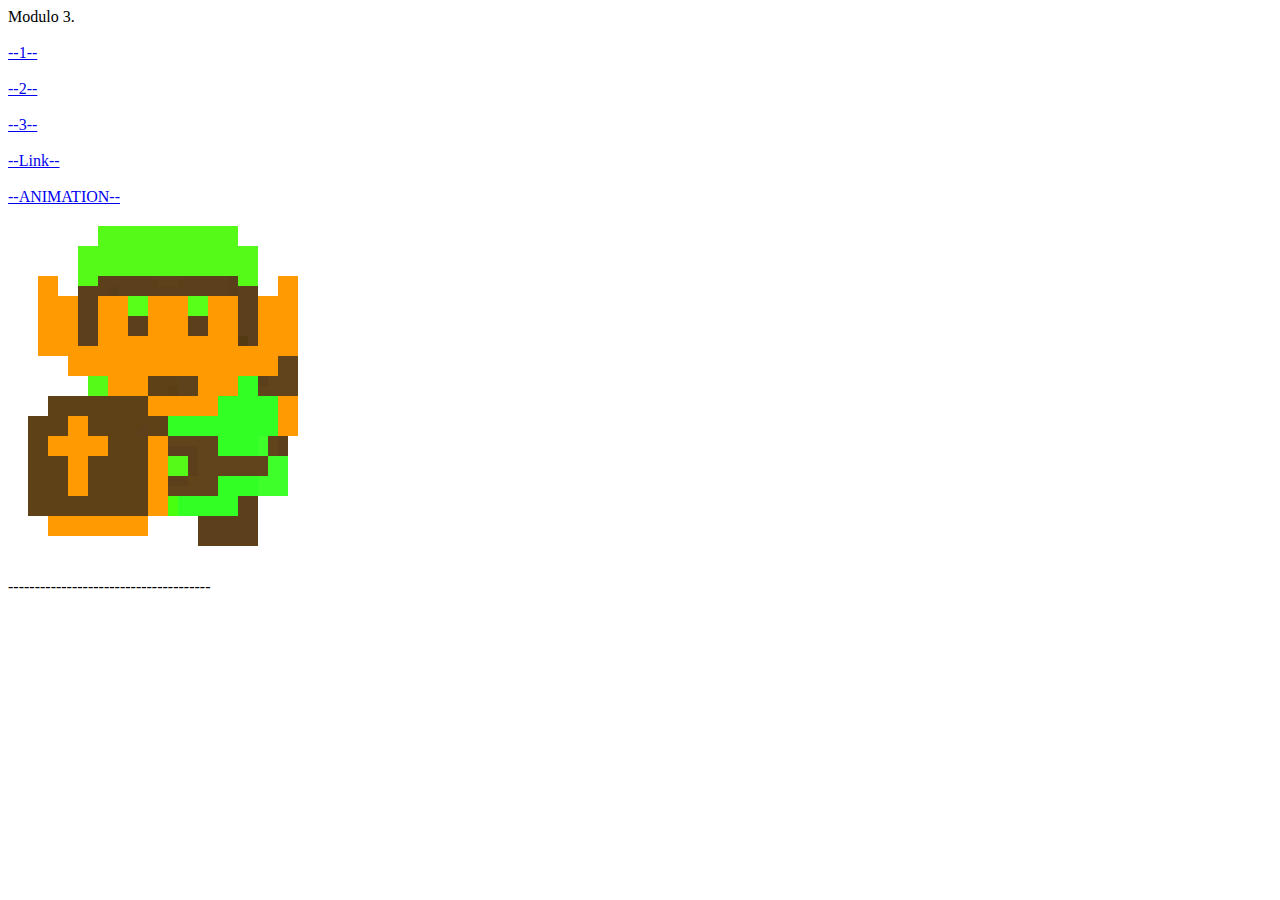
==== index.html @ b3439de0 "Initial commit" ====
<!DOCTYPE html>
<html lang="en">
<head>
    <meta charset="UTF-8">
    <meta name="viewport" content="width=device-width, initial-scale=1.0">
    <link rel="icon" href="img/favicon.png" type="image/png" sizes="16x16">
    <link rel="stylesheet" href="css/style.css">
    <script type="text/javascript" src="JS/script.js"></script>


    <title>Document</title>
</head>

    <body class="inde">

        <header class="cabeza">
           Modulo 3.
        </header>

        <br>

        <main class="menu">
            <article>

                <a class="linkedin" href="pages/1.html">

                    <div class="boton1a">                
                        <span> --1-- </span>
                    </div>

                </a>
                <br>

                <a class="linkedin" href="pages/2.html">

                    <div class="boton1a">                
                        <span> --2-- </span>
                    </div>

                </a>
                <br>
                <a class="linkedin" href="pages/3.html">

                    <div class="boton1a">                
                        <span> --3-- </span>
                    </div>

                </a>
                <br>
                <a class="linkedin" href="pages/4.html">

                    <div class="boton1a">                
                        <span> --Link-- </span>
                    </div>

                </a>

                <br>
                <a class="linkedin" href="pages/5.html">

                    <div class="boton1a">                
                        <span> --ANIMATION-- </span>
                    </div>

                </a>

                <img id="linkpng" src="IMG/z.png" alt="el linkedin xD">


            </article>

        </main>
        <br>
        <footer>
            --------------------------------------
        </footer>



    </body>
</html>
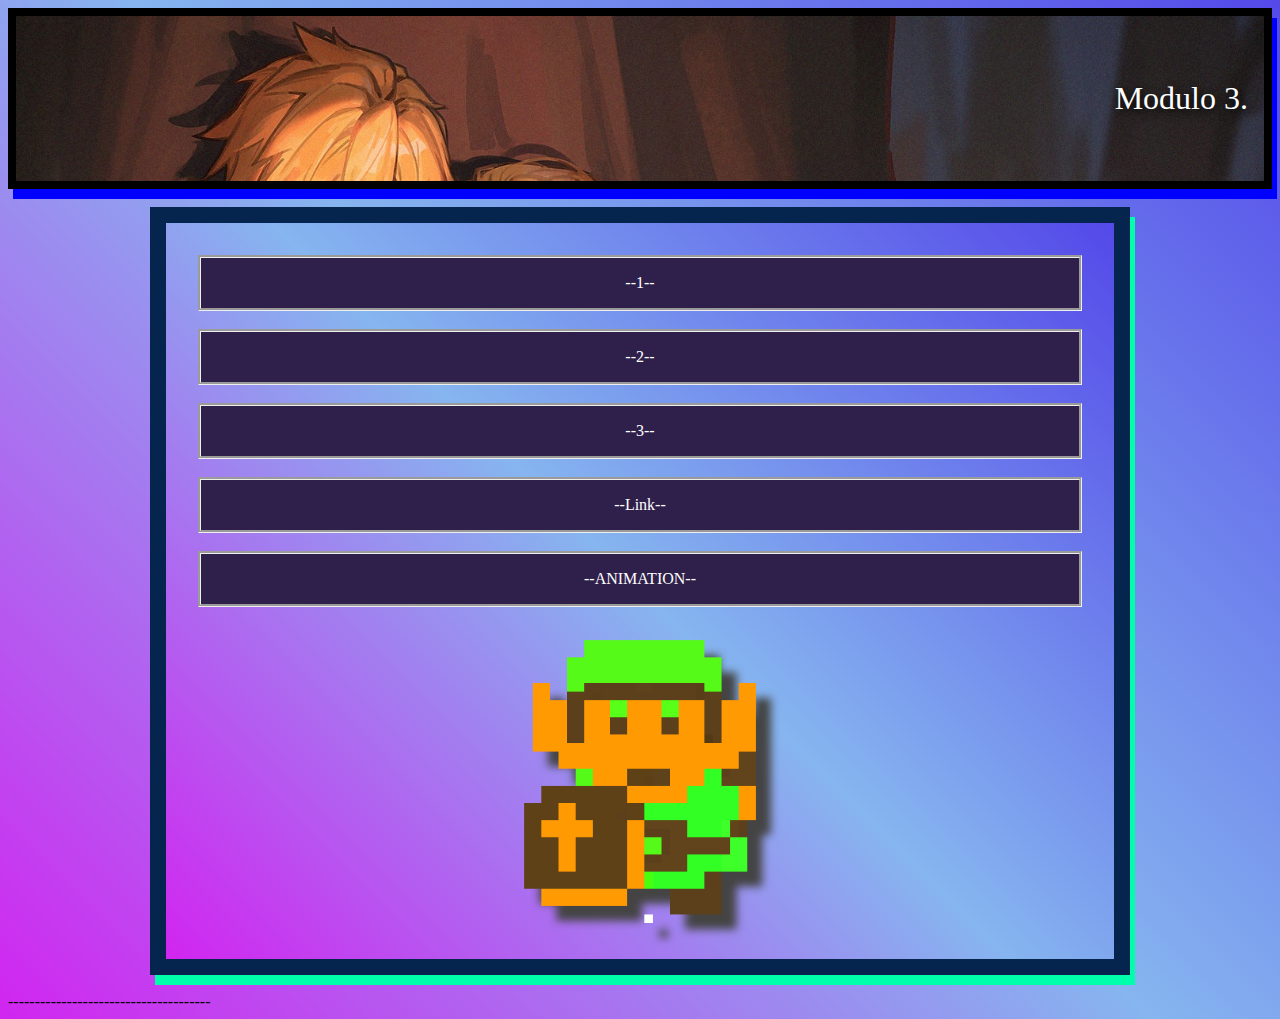
==== commit afefdc26: "Adding uppercase" ====
--- a/index.html
+++ b/index.html
@@ -3,8 +3,8 @@
 <head>
     <meta charset="UTF-8">
     <meta name="viewport" content="width=device-width, initial-scale=1.0">
-    <link rel="icon" href="img/favicon.png" type="image/png" sizes="16x16">
-    <link rel="stylesheet" href="css/style.css">
+    <link rel="icon" href="IMG/favicon.png" type="image/png" sizes="16x16">
+    <link rel="stylesheet" href="CSS/style.css">
     <script type="text/javascript" src="JS/script.js"></script>
 
 
--- a/CSS/style.css
+++ b/CSS/style.css
@@ -0,0 +1,176 @@
+
+/* 4 */
+.contenedor {
+
+    width: 400px;
+    height: 600px;
+    margin: auto;
+    margin-top: 50px;
+   border: solid 1px;
+    background-image: url(../IMG/z2.jpg);
+    background-size: cover;
+}
+
+
+.vermas {
+
+    background: black;
+    color: white;
+    padding: 20px;
+    opacity: 0;
+    transition: opacity 0.5s, height 0.5s;
+    margin-top: 475px;
+    height: 0px;
+
+    overflow: hidden;
+    
+}
+
+
+.vermas p {
+
+    background: red;
+    text-align: center;
+    cursor: pointer;
+    
+    
+}
+
+
+.contenedor:hover .vermas {
+
+    opacity: 1;
+    height: 85px;
+
+}
+
+/* 4 */
+
+
+
+
+#linkpng {
+
+    filter: drop-shadow(15px 15px 4px #444444 );
+    padding-top: 1em;
+    width: 30%;
+}
+
+
+.inde {
+    background-image: -webkit-linear-gradient(45deg, #D125F0, #86B5EF, #5449E9);
+	background-image: -moz-linear-gradient(45deg, #D125F0, #86B5EF, #5449E9);
+	background-image: -ms-linear-gradient(45deg, #D125F0, #86B5EF, #5449E9);
+}
+
+.bodydos {
+
+    background-image: -webkit-linear-gradient(45deg, #D125F0, #86B5EF, #5449E9);
+	background-image: -moz-linear-gradient(45deg, #D125F0, #86B5EF, #5449E9);
+	background-image: -ms-linear-gradient(45deg, #D125F0, #86B5EF, #5449E9);
+
+}
+
+
+
+.cabeza{
+    background-image: url(../IMG/zelda.jpg);
+    background-size: cover;
+    color: #ffffff;
+    font-size: 2em;
+    padding: 2em 0.5em;
+    border: solid 8px black;
+    text-align: right;
+    box-shadow: blue 5px 10px;
+    text-shadow: black 2px 3px 10px;
+    
+}
+
+
+#uno {
+    background-image: url(../IMG/zelda-1.png);
+    background-size: cover;
+}
+
+
+
+.dos {
+    
+    width: 90%;
+    margin: auto;
+    
+    background-image: url(../IMG/zelda-2.jpg);
+    background-attachment: fixed;
+    
+    background-repeat: no-repeat;
+    background-size: auto;
+    background-origin: content-box;
+   
+    
+
+
+}
+
+.detalles {
+
+    background-color: tomato;
+    margin: 3em;
+
+    padding: 3em;
+}
+
+.dosp {
+    
+    padding: 40%;
+    margin: auto;
+}
+
+.tres {
+    background-image: url(../IMG/zelda-3.jpg);
+    background-size: cover;
+    color: white;
+}
+
+.menu {
+    border-style: solid;
+    border-color: rgb(5, 37, 78);
+    border-width: 1em;
+    padding: 2em;
+    margin: auto;
+    text-align: center;
+    
+    color: floralwhite;
+    width: 70%;
+    box-shadow: rgb(0, 255, 170) 5px 10px;
+
+    background-image: -webkit-linear-gradient(45deg, #D125F0, #86B5EF, #5449E9);
+	background-image: -moz-linear-gradient(45deg, #D125F0, #86B5EF, #5449E9);
+	background-image: -ms-linear-gradient(45deg, #D125F0, #86B5EF, #5449E9);
+
+}
+
+.boton1a {
+
+    border-style: groove;
+    padding: 1em;
+    background-color: rgb(47, 32, 75);
+    
+    
+    text-align: center;
+}
+
+
+.boton1a:active {
+
+    background-color: rgb(11, 47, 100);
+}
+
+
+
+
+.linkedin {
+    text-decoration: none;
+    color: white;
+    margin: auto;
+    text-align: center;
+}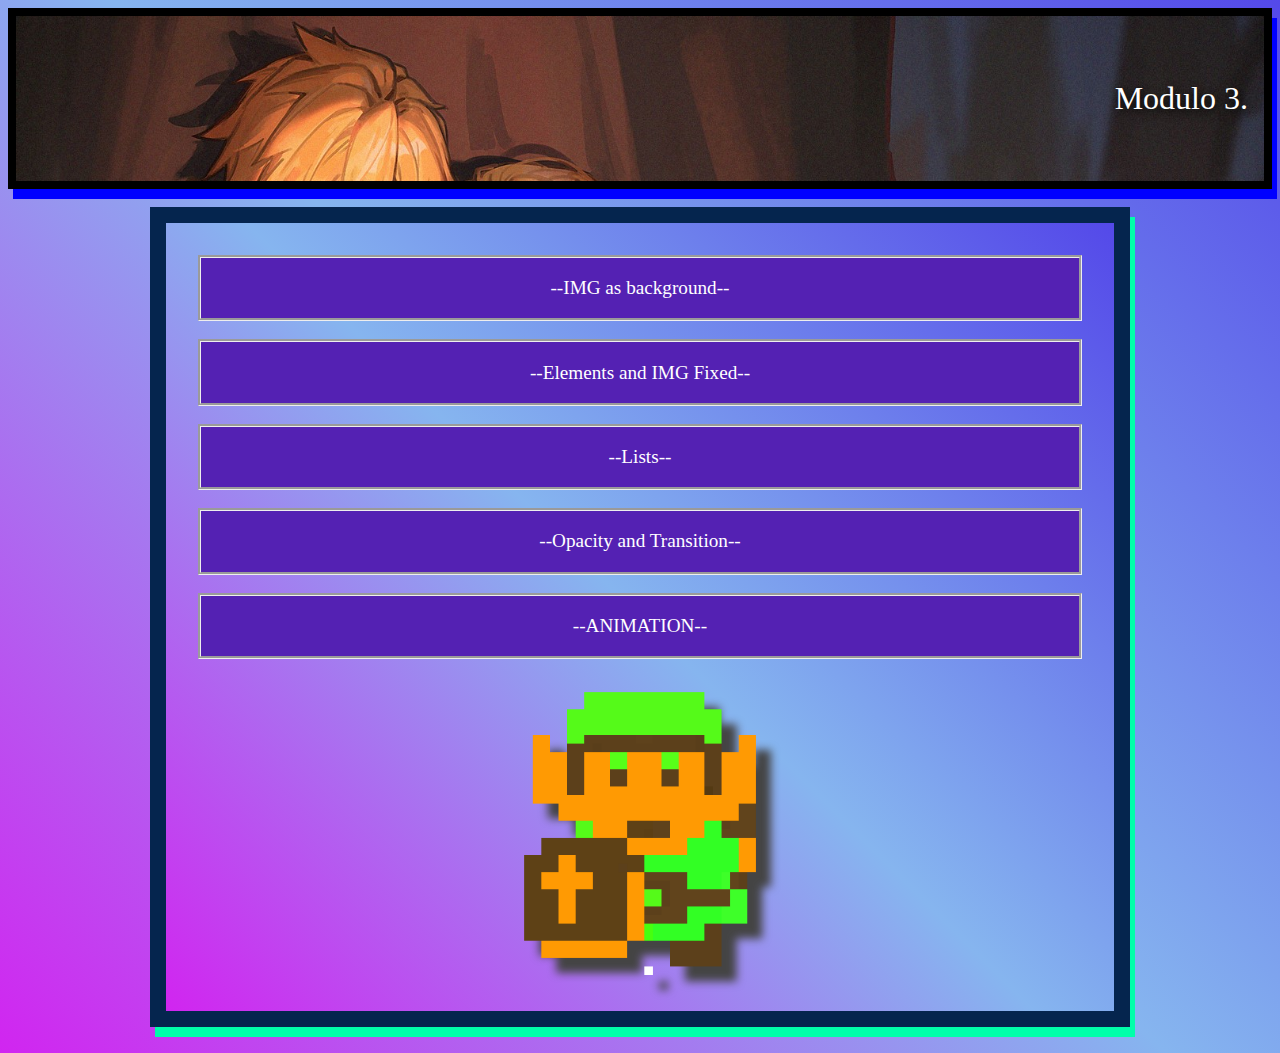
==== commit ba8b5280: "Adding details and comments" ====
--- a/index.html
+++ b/index.html
@@ -13,7 +13,7 @@
 
     <body class="inde">
 
-        <header class="cabeza">
+        <header class="cabeza"> 
            Modulo 3.
         </header>
 
@@ -25,7 +25,7 @@
                 <a class="linkedin" href="pages/1.html">
 
                     <div class="boton1a">                
-                        <span> --1-- </span>
+                        <span> --IMG as background-- </span>
                     </div>
 
                 </a>
@@ -34,7 +34,7 @@
                 <a class="linkedin" href="pages/2.html">
 
                     <div class="boton1a">                
-                        <span> --2-- </span>
+                        <span> --Elements and IMG Fixed-- </span>
                     </div>
 
                 </a>
@@ -42,7 +42,7 @@
                 <a class="linkedin" href="pages/3.html">
 
                     <div class="boton1a">                
-                        <span> --3-- </span>
+                        <span> --Lists-- </span>
                     </div>
 
                 </a>
@@ -50,7 +50,7 @@
                 <a class="linkedin" href="pages/4.html">
 
                     <div class="boton1a">                
-                        <span> --Link-- </span>
+                        <span> --Opacity and Transition-- </span>
                     </div>
 
                 </a>
@@ -72,7 +72,7 @@
         </main>
         <br>
         <footer>
-            --------------------------------------
+            
         </footer>
 
 
--- a/CSS/style.css
+++ b/CSS/style.css
@@ -1,5 +1,124 @@
 
-/* 4 */
+/*Index.html*/
+.cabeza{
+    background-image: url(../IMG/zelda.jpg);
+    background-size: cover;
+    color: #ffffff;
+    font-size: 2em;
+    padding: 2em 0.5em;
+    border: solid 8px black;
+    text-align: right;
+    box-shadow: blue 5px 10px;
+    text-shadow: black 2px 3px 10px;
+    
+}
+/*Index.html - Link Shadow*/
+#linkpng {
+
+    filter: drop-shadow(15px 15px 4px #444444 );
+    padding-top: 1em;
+    width: 30%;
+}
+
+/*Index.html - Background*/
+.inde {
+    background-image: -webkit-linear-gradient(45deg, #D125F0, #86B5EF, #5449E9);
+	background-image: -moz-linear-gradient(45deg, #D125F0, #86B5EF, #5449E9);
+	background-image: -ms-linear-gradient(45deg, #D125F0, #86B5EF, #5449E9);
+}
+
+
+/*Menu design*/
+.menu {
+    border-style: solid;
+    border-color: rgb(5, 37, 78);
+    border-width: 1em;
+    padding: 2em;
+    margin: auto;
+    text-align: center;
+    color: floralwhite;
+    width: 70%;
+    box-shadow: rgb(0, 255, 170) 5px 10px;
+    background-image: -webkit-linear-gradient(45deg, #D125F0, #86B5EF, #5449E9);
+	background-image: -moz-linear-gradient(45deg, #D125F0, #86B5EF, #5449E9);
+	background-image: -ms-linear-gradient(45deg, #D125F0, #86B5EF, #5449E9);
+
+}
+
+/* button A element */
+.linkedin {
+    text-decoration: none;
+    color: white;
+    margin: auto;
+    text-align: center;
+}
+
+
+/*button design*/
+.boton1a {
+
+    border-style: groove;
+    padding: 1em;
+    background-color: rgb(84, 33, 179);
+    text-align: center;
+    font-size: 1.2em;
+}
+
+.boton1a:active {
+
+    background-color: rgb(11, 47, 100);
+}
+
+/*1.html background*/
+#bodyuno {
+    background-image: url(../IMG/zelda-1.png);
+    background-size: cover;
+}
+
+/*2.html background*/
+.bodydos {
+
+    background-image: -webkit-linear-gradient(45deg, #D125F0, #86B5EF, #5449E9);
+	background-image: -moz-linear-gradient(45deg, #D125F0, #86B5EF, #5449E9);
+	background-image: -ms-linear-gradient(45deg, #D125F0, #86B5EF, #5449E9);
+
+}
+
+/*2.html IMG Fixed*/
+.dosfixed {
+    
+    width: 90%;
+    height: 500px;
+    margin: auto;
+    
+    background-image: url(../IMG/zelda-2.jpg);
+    background-attachment: fixed;
+    background-repeat: no-repeat;
+    background-size: auto;
+    background-origin: content-box;
+}
+
+
+/*3.html background*/
+.bodytres {
+    background-image: url(../IMG/zelda-3.jpg);
+    background-size: cover;
+    color: white;
+}
+
+/*3.html */
+.tap {
+    padding-left: 10%;
+}
+.detalles {
+    background-color: tomato;
+    margin: 3em;
+    padding: 3em;
+}
+
+
+
+/* 4.html */
 .contenedor {
 
     width: 400px;
@@ -10,7 +129,6 @@
     background-image: url(../IMG/z2.jpg);
     background-size: cover;
 }
-
 
 .vermas {
 
@@ -44,133 +162,4 @@
 
 }
 
-/* 4 */
-
-
-
-
-#linkpng {
-
-    filter: drop-shadow(15px 15px 4px #444444 );
-    padding-top: 1em;
-    width: 30%;
-}
-
-
-.inde {
-    background-image: -webkit-linear-gradient(45deg, #D125F0, #86B5EF, #5449E9);
-	background-image: -moz-linear-gradient(45deg, #D125F0, #86B5EF, #5449E9);
-	background-image: -ms-linear-gradient(45deg, #D125F0, #86B5EF, #5449E9);
-}
-
-.bodydos {
-
-    background-image: -webkit-linear-gradient(45deg, #D125F0, #86B5EF, #5449E9);
-	background-image: -moz-linear-gradient(45deg, #D125F0, #86B5EF, #5449E9);
-	background-image: -ms-linear-gradient(45deg, #D125F0, #86B5EF, #5449E9);
-
-}
-
-
-
-.cabeza{
-    background-image: url(../IMG/zelda.jpg);
-    background-size: cover;
-    color: #ffffff;
-    font-size: 2em;
-    padding: 2em 0.5em;
-    border: solid 8px black;
-    text-align: right;
-    box-shadow: blue 5px 10px;
-    text-shadow: black 2px 3px 10px;
-    
-}
-
-
-#uno {
-    background-image: url(../IMG/zelda-1.png);
-    background-size: cover;
-}
-
-
-
-.dos {
-    
-    width: 90%;
-    margin: auto;
-    
-    background-image: url(../IMG/zelda-2.jpg);
-    background-attachment: fixed;
-    
-    background-repeat: no-repeat;
-    background-size: auto;
-    background-origin: content-box;
-   
-    
-
-
-}
-
-.detalles {
-
-    background-color: tomato;
-    margin: 3em;
-
-    padding: 3em;
-}
-
-.dosp {
-    
-    padding: 40%;
-    margin: auto;
-}
-
-.tres {
-    background-image: url(../IMG/zelda-3.jpg);
-    background-size: cover;
-    color: white;
-}
-
-.menu {
-    border-style: solid;
-    border-color: rgb(5, 37, 78);
-    border-width: 1em;
-    padding: 2em;
-    margin: auto;
-    text-align: center;
-    
-    color: floralwhite;
-    width: 70%;
-    box-shadow: rgb(0, 255, 170) 5px 10px;
-
-    background-image: -webkit-linear-gradient(45deg, #D125F0, #86B5EF, #5449E9);
-	background-image: -moz-linear-gradient(45deg, #D125F0, #86B5EF, #5449E9);
-	background-image: -ms-linear-gradient(45deg, #D125F0, #86B5EF, #5449E9);
-
-}
-
-.boton1a {
-
-    border-style: groove;
-    padding: 1em;
-    background-color: rgb(47, 32, 75);
-    
-    
-    text-align: center;
-}
-
-
-.boton1a:active {
-
-    background-color: rgb(11, 47, 100);
-}
-
-
-
-
-.linkedin {
-    text-decoration: none;
-    color: white;
-    margin: auto;
-    text-align: center;
-}+/**/
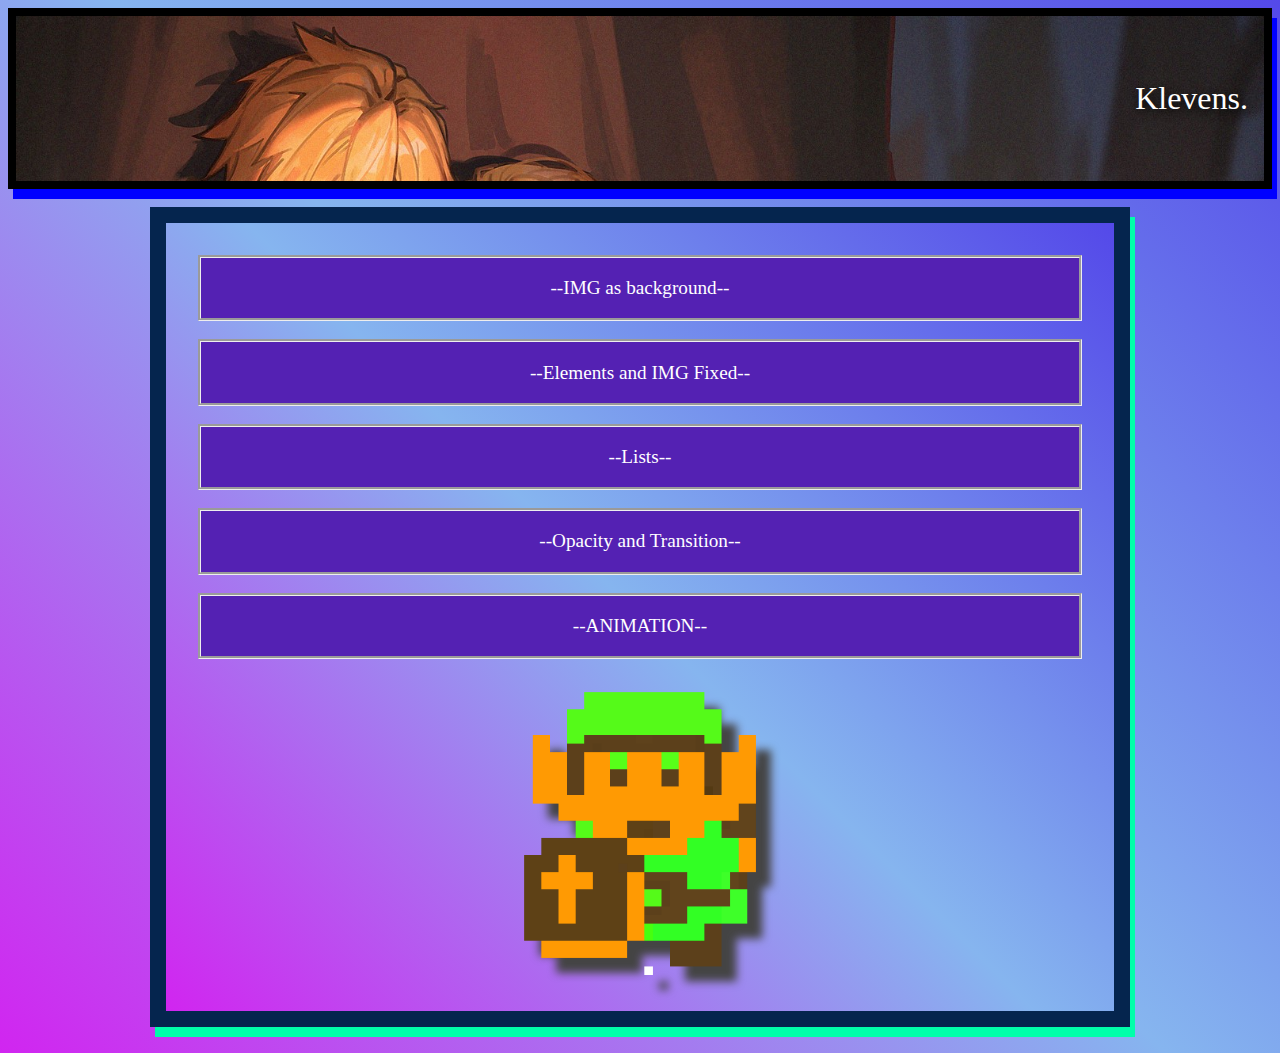
==== commit 43c1ed6c: "yes 5" ====
--- a/index.html
+++ b/index.html
@@ -14,7 +14,7 @@
     <body class="inde">
 
         <header class="cabeza"> 
-           Modulo 3.
+           Klevens.
         </header>
 
         <br>
--- a/CSS/style.css
+++ b/CSS/style.css
@@ -162,4 +162,34 @@
 
 }
 
-/**/
+/*5.html animaciones*/
+
+.pelota {
+
+    width: 100px;
+    height: 100px;
+    background-color: #D125F0;
+    border-radius: 50%;
+    animation: balon 4s infinite ;
+    padding: 10px;
+}
+
+/*5.html Keyframe*/
+
+@keyframes balon{
+    25%{
+        transform: translate(300px,0px);
+    }
+
+    50%{
+        transform: translate(300px,300px);
+    }
+    75%{
+        transform: translate(0px,300px);
+    }
+    100%{
+        transform: translate(0px,0px);
+    }
+
+
+}